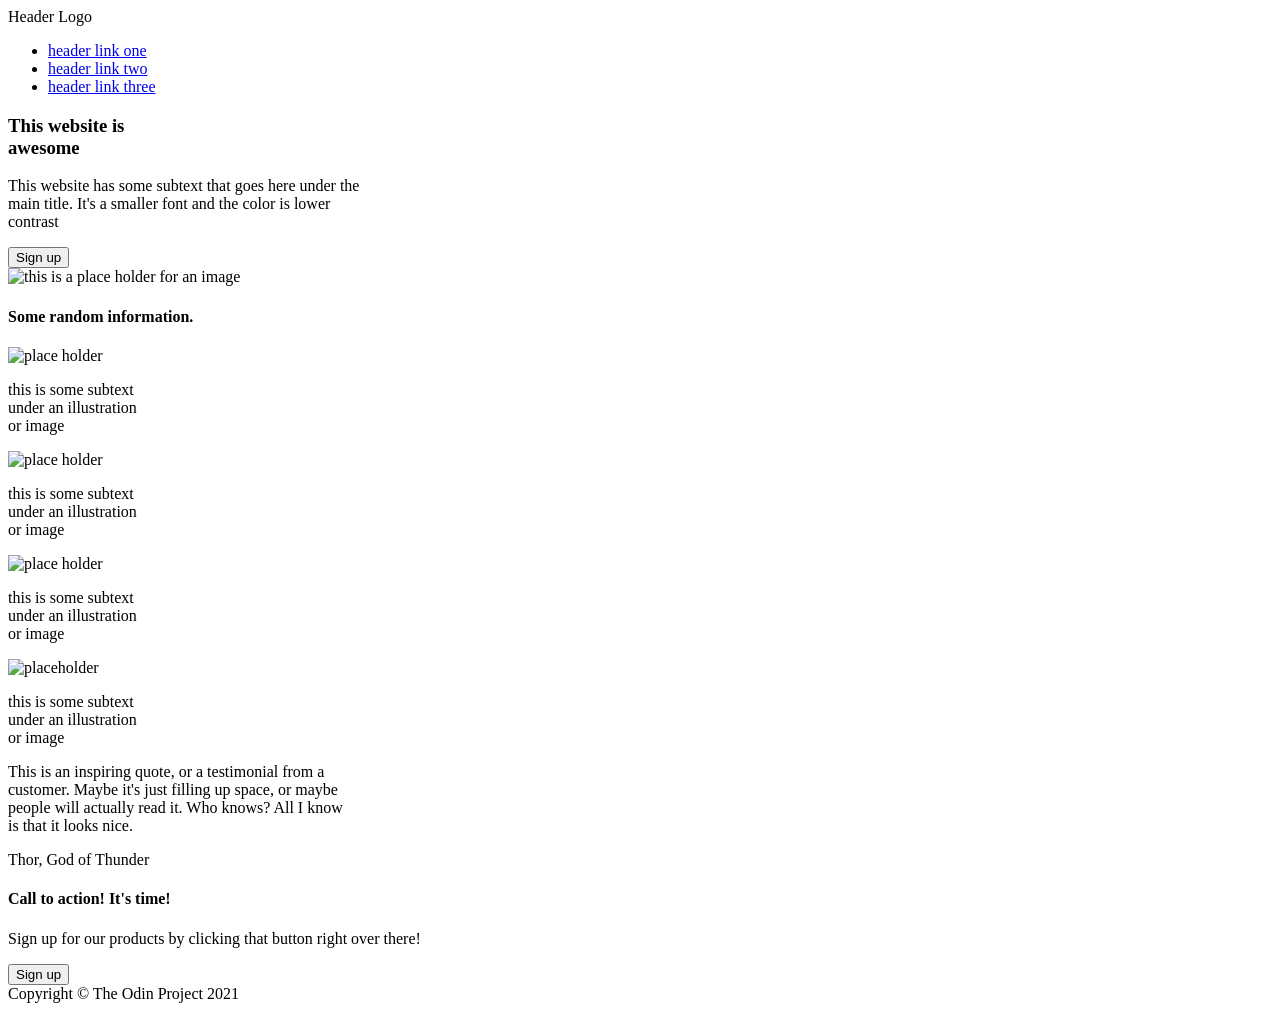
==== landing-page-website.html @ 317e71fa "add website layout" ====
<!DOCTYPE html>
<html lang="en">
<head>
    <meta charset="UTF-8">
    <meta name="viewport" content="width=device-width, initial-scale=1.0">
    <title>Landing Page</title>
</head>
<body>
    <div class="header">Header Logo</div>
    <div class="links">
        <ul>
        <li><a href="url">header link one</a></li>
        <li><a href="url">header link two</a></li>
        <li><a href="url">header link three</a></li>
        </ul>
    </div>

    <h3>This website is<br>awesome</h3>
    <p>This website has some subtext that goes here under the<br>main title. It's a smaller font and the color is lower<br> contrast</p>

    <button>Sign up</button>

    <div class="first-image">
    <img src="" alt="this is a place holder for an image"></div>

    <h4>Some random information.</h4>

    <img src="" alt="place holder">
    <p>this is some subtext<br>under an illustration<br>or image</p>
    <img src="" alt="place holder">
    <p>this is some subtext<br>under an illustration<br>or image</p>
    <img src="" alt="place holder">
    <p>this is some subtext<br>under an illustration<br>or image</p>
    <img src="" alt="placeholder">
    <p>this is some subtext<br>under an illustration<br>or image</p>

    <p>This is an inspiring quote, or a testimonial from a<br>customer. Maybe it's just filling up space, or maybe<br> people will actually read it. Who knows? All I know<br> is that it looks nice.</p>
    <p>Thor, God of Thunder</p>

    <h4>Call to action! It's time!</h4>
    <p>Sign up for our products by clicking that button right over there!</p>

    <button>Sign up</button>

    <div class="footer">Copyright © The Odin Project 2021
    </div>
    

    
</body>
</html>
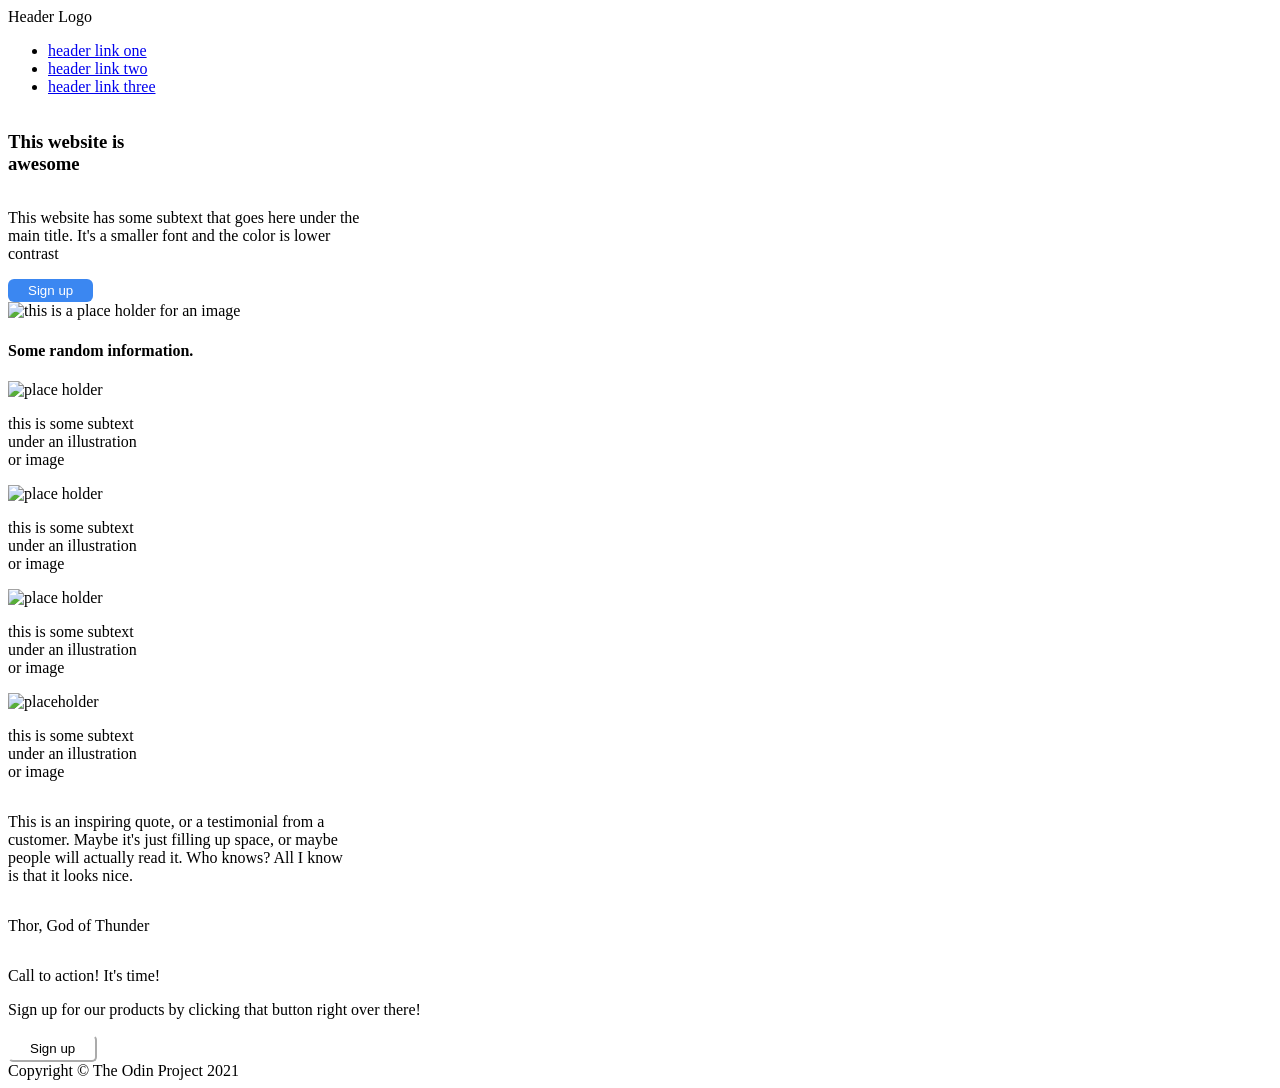
==== commit 121e530c: "add new div container to call to action section" ====
--- a/landing-page-website.html
+++ b/landing-page-website.html
@@ -1,6 +1,7 @@
 <!DOCTYPE html>
 <html lang="en">
 <head>
+    <link rel="stylesheet" href="style.css">
     <meta charset="UTF-8">
     <meta name="viewport" content="width=device-width, initial-scale=1.0">
     <title>Landing Page</title>
@@ -17,8 +18,10 @@
 
     <h3>This website is<br>awesome</h3>
     <p>This website has some subtext that goes here under the<br>main title. It's a smaller font and the color is lower<br> contrast</p>
-
+     
+    <div class="button-1">
     <button>Sign up</button>
+    </div>
 
     <div class="first-image">
     <img src="" alt="this is a place holder for an image"></div>
@@ -37,10 +40,16 @@
     <p>This is an inspiring quote, or a testimonial from a<br>customer. Maybe it's just filling up space, or maybe<br> people will actually read it. Who knows? All I know<br> is that it looks nice.</p>
     <p>Thor, God of Thunder</p>
 
-    <h4>Call to action! It's time!</h4>
+    <div class="bottom-text-button">
+    <div class="bottom-left-text">
+    <p>Call to action! It's time!</p>
     <p>Sign up for our products by clicking that button right over there!</p>
+    </div>
 
+    <div class="button-2">
     <button>Sign up</button>
+    </div>
+    </div>
 
     <div class="footer">Copyright © The Odin Project 2021
     </div>
--- a/style.css
+++ b/style.css
@@ -0,0 +1,19 @@
+body {
+    display: flex;
+    flex-direction: column;
+}
+.button-1 button {
+    background-color: hsl(215, 87%, 59%);
+    border: none;
+    border-radius: 6px;
+    color: white;
+    padding: 4px 20px;
+}
+
+.button-2 button {
+    background-color: transparent;
+    border-color: white;
+    padding: 4px 20px;
+    border-radius: 5px;
+
+}
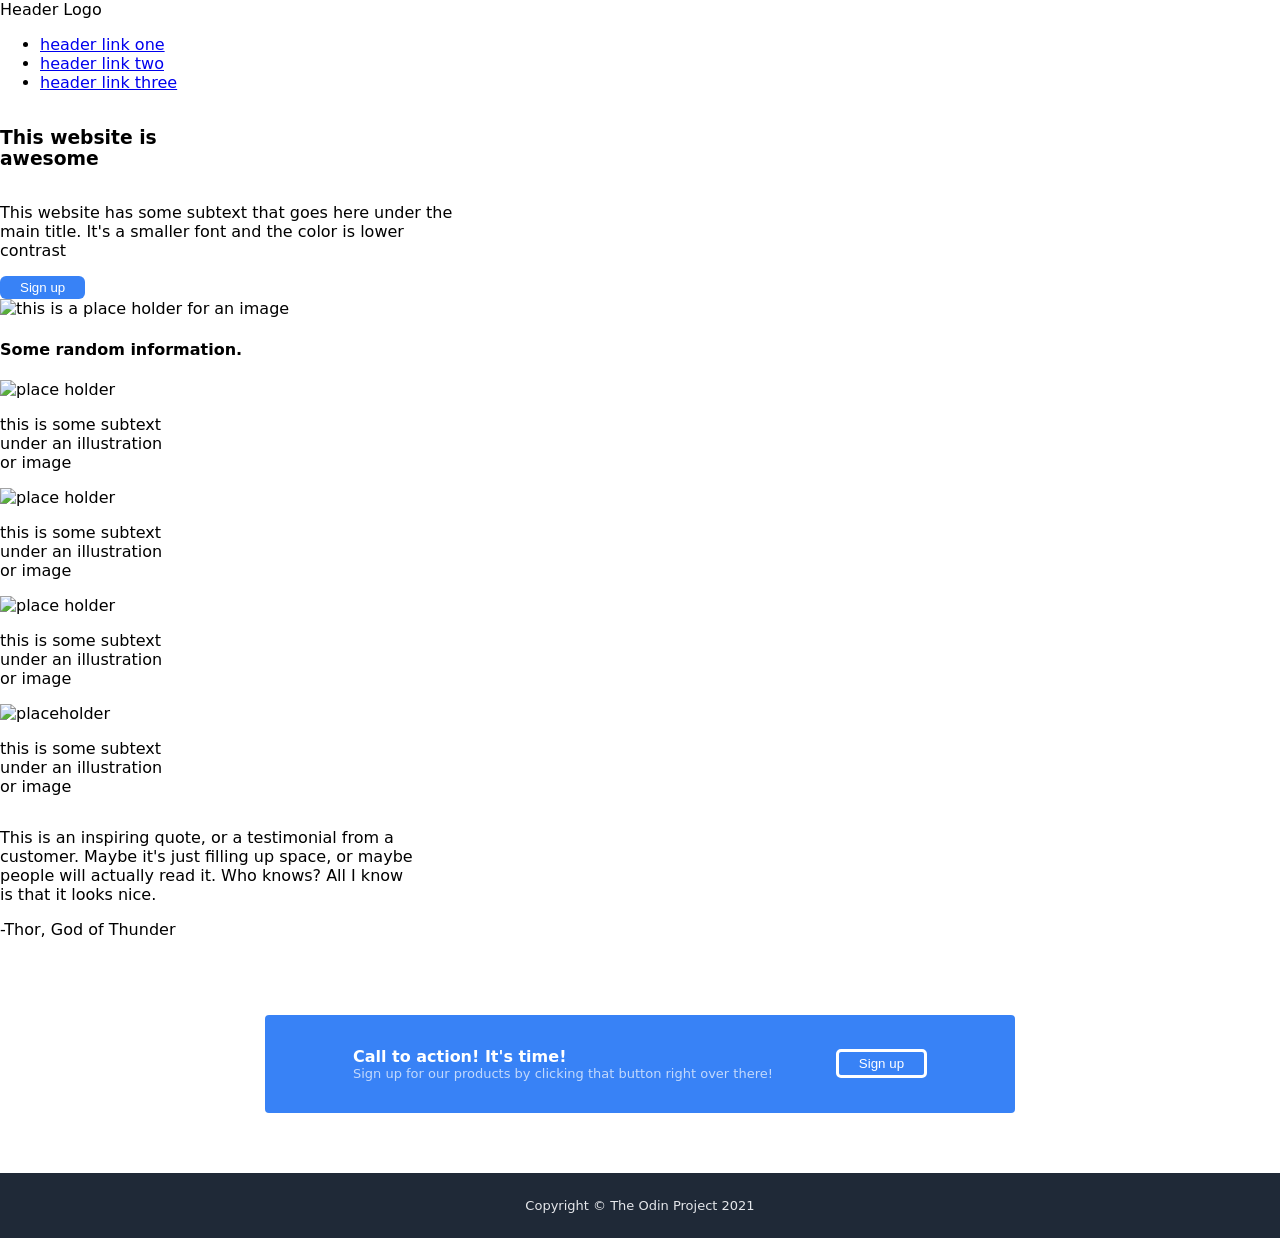
==== commit b631dfce: "add container div to quote and add - to thor god of thunder" ====
--- a/landing-page-website.html
+++ b/landing-page-website.html
@@ -36,9 +36,11 @@
     <p>this is some subtext<br>under an illustration<br>or image</p>
     <img src="" alt="placeholder">
     <p>this is some subtext<br>under an illustration<br>or image</p>
-
+    
+    <div class="quote">
     <p>This is an inspiring quote, or a testimonial from a<br>customer. Maybe it's just filling up space, or maybe<br> people will actually read it. Who knows? All I know<br> is that it looks nice.</p>
-    <p>Thor, God of Thunder</p>
+    <p>-Thor, God of Thunder</p>
+    </div>
 
     <div class="bottom-text-button">
     <div class="bottom-left-text">
--- a/style.css
+++ b/style.css
@@ -1,9 +1,12 @@
 body {
     display: flex;
     flex-direction: column;
+    font-family: system-ui, -apple-system, BlinkMacSystemFont, 'Segoe UI', Roboto, Oxygen, Ubuntu, Cantarell, 'Open Sans', 'Helvetica Neue', sans-serif;
+    margin: 0px;
+    padding: 0px;
 }
 .button-1 button {
-    background-color: hsl(215, 87%, 59%);
+    background-color: #3882F6;
     border: none;
     border-radius: 6px;
     color: white;
@@ -12,8 +15,51 @@
 
 .button-2 button {
     background-color: transparent;
-    border-color: white;
+    border: solid white;
     padding: 4px 20px;
     border-radius: 5px;
+    color: white;
+    
+}
 
-}+.bottom-text-button {
+    display: flex;
+    background-color: #3882F6;
+    justify-content: space-evenly;
+    align-items: center;
+    width: 700px;
+    padding: 32px 25px;
+    margin: 60px auto;
+    border-radius: 4px;
+
+}
+
+.bottom-left-text {
+    display: flex;
+    flex-direction: column;
+    color: white;
+
+}
+
+.bottom-left-text p {
+    padding: 0px;
+    margin: 0px;
+}
+
+.bottom-left-text > p:first-child {
+    font-weight: bold;
+}
+
+.bottom-left-text p:nth-child(2){
+    color: rgba(255, 255, 255, 0.693);
+    font-size: 13px;
+}
+
+.footer {
+    display: flex;
+    justify-content: center;
+    background-color: #1F2937;
+    color: #E5E7EB;
+    padding: 25px;
+    font-size: 13px;
+}
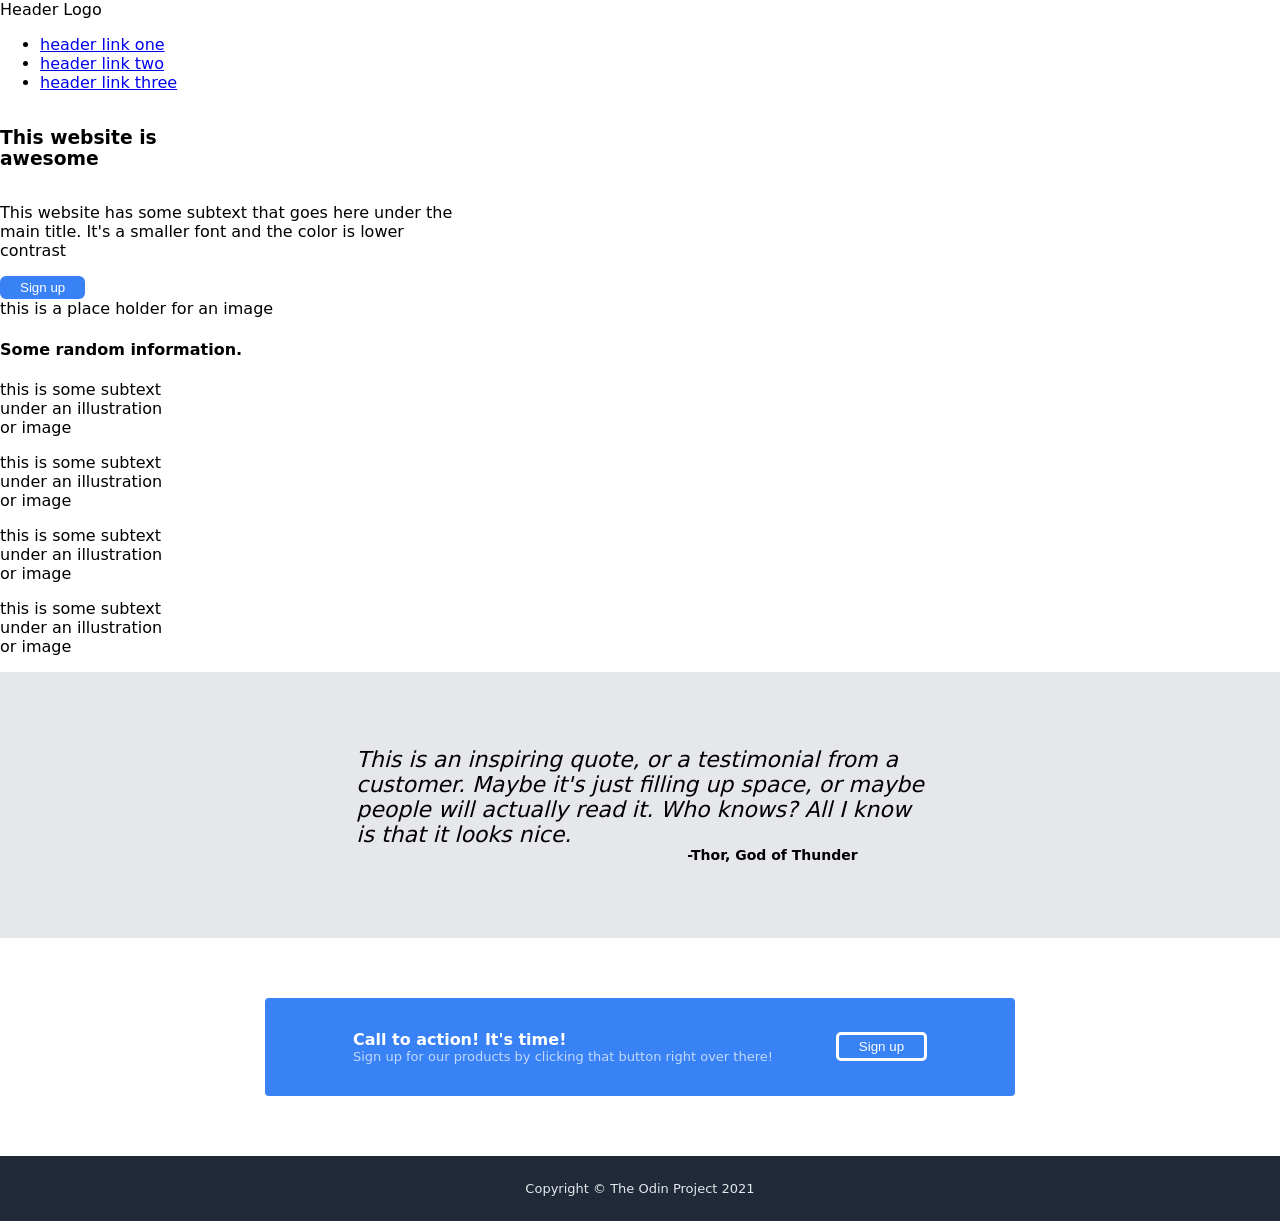
==== commit 56ce47a7: "add div containers to information section" ====
--- a/landing-page-website.html
+++ b/landing-page-website.html
@@ -23,19 +23,30 @@
     <button>Sign up</button>
     </div>
 
-    <div class="first-image">
-    <img src="" alt="this is a place holder for an image"></div>
-
+    <div class="image-placeholder">this is a place holder for an image</div>
+    
+    <div class="info-container">
     <h4>Some random information.</h4>
-
-    <img src="" alt="place holder">
+     
+    <div class="info-images">
+     <div class="image-1">
+    <div class="placeholder"></div>
     <p>this is some subtext<br>under an illustration<br>or image</p>
-    <img src="" alt="place holder">
+    </div>
+    <div class="image-2">
+    <div class="placeholder"></div>
     <p>this is some subtext<br>under an illustration<br>or image</p>
-    <img src="" alt="place holder">
+    </div>
+    <div class="image-3">
+    <div class="placeholder"></div>
     <p>this is some subtext<br>under an illustration<br>or image</p>
-    <img src="" alt="placeholder">
+    </div>
+    <div class="image-4">
+    <div class="placeholder"></div>
     <p>this is some subtext<br>under an illustration<br>or image</p>
+    </div>
+    </div>
+    </div>
     
     <div class="quote">
     <p>This is an inspiring quote, or a testimonial from a<br>customer. Maybe it's just filling up space, or maybe<br> people will actually read it. Who knows? All I know<br> is that it looks nice.</p>
--- a/style.css
+++ b/style.css
@@ -63,3 +63,28 @@
     padding: 25px;
     font-size: 13px;
 }
+
+.quote {
+    display: flex;
+    flex-direction: column;
+    align-items: center;
+    background-color: #E5E7EB;
+    padding: 75px;
+    font-style: italic;   
+}
+
+.quote p {
+    margin: 0px;
+    font-weight: lighter;
+    font-style: italic;
+    font-size: 22px;
+    
+}
+
+.quote p:nth-child(2) {
+   margin-left: 265px;
+   font-size: 14px;
+   font-weight: 700;
+   font-style: normal;
+   
+}
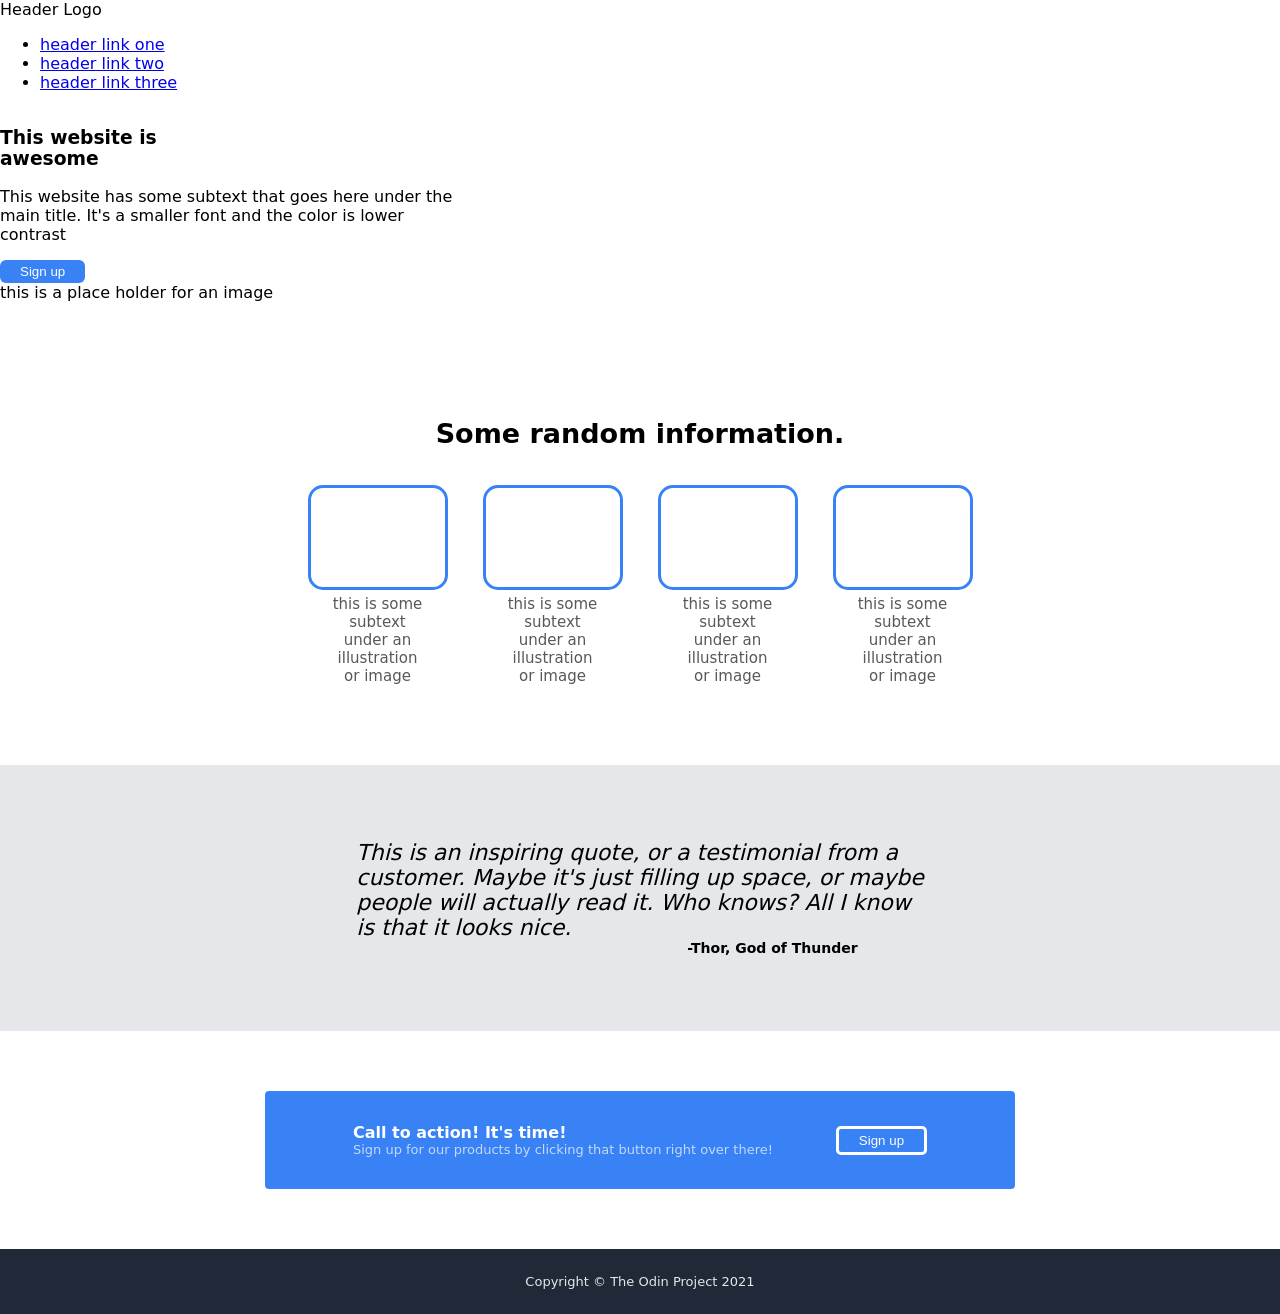
==== commit ed432be5: "add div container to main title and image placeholder" ====
--- a/landing-page-website.html
+++ b/landing-page-website.html
@@ -16,14 +16,18 @@
         </ul>
     </div>
 
+    <div class="main-placeholder">
+    <div class="main-left">
     <h3>This website is<br>awesome</h3>
     <p>This website has some subtext that goes here under the<br>main title. It's a smaller font and the color is lower<br> contrast</p>
      
     <div class="button-1">
     <button>Sign up</button>
     </div>
+    </div>
 
     <div class="image-placeholder">this is a place holder for an image</div>
+    </div>
     
     <div class="info-container">
     <h4>Some random information.</h4>
--- a/style.css
+++ b/style.css
@@ -31,14 +31,12 @@
     padding: 32px 25px;
     margin: 60px auto;
     border-radius: 4px;
-
 }
 
 .bottom-left-text {
     display: flex;
     flex-direction: column;
     color: white;
-
 }
 
 .bottom-left-text p {
@@ -87,4 +85,46 @@
    font-weight: 700;
    font-style: normal;
    
+}
+
+.info-container {
+    display: flex;
+    flex-direction: column;
+    align-items: center;
+    padding: 30px;
+    margin: 50px;
+}
+
+.info-images {
+    display: flex;
+    gap: 35px;
+    flex-wrap: wrap;
+}
+
+.image-1, 
+.image-2, 
+.image-3, 
+.image-4 {
+    display: flex;
+    flex-direction: column;
+    width: 140px;
+    height: 200px;
+    text-align: center;
+}
+
+.placeholder {
+    border: #3882F6 solid 3px;
+    height: 200px;
+    width: auto;
+    border-radius: 15px;
+}
+
+.info-images p {
+    margin: 5px 0px 0px 0px;
+    color: rgb(88, 88, 88);
+    font-size: 15px;
+}
+
+.info-container h4 {
+    font-size: 27px;
 }
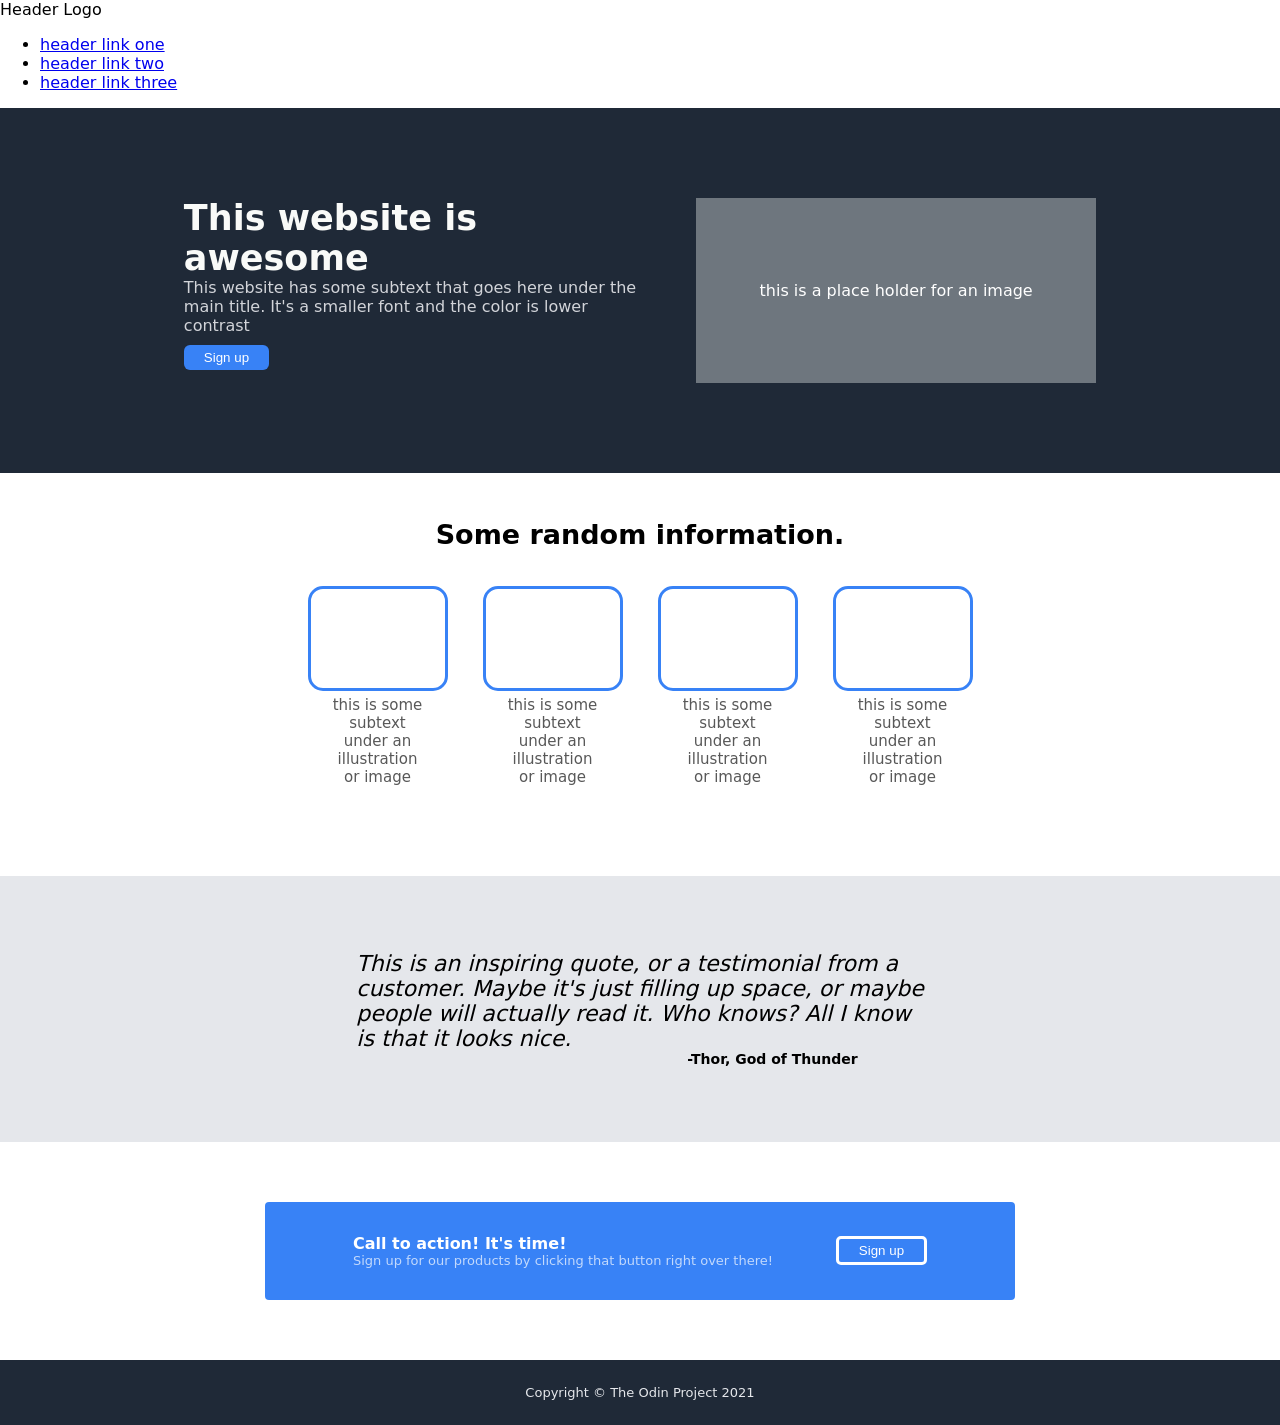
==== commit 03d93d2d: "add container div to header and links" ====
--- a/landing-page-website.html
+++ b/landing-page-website.html
@@ -7,6 +7,8 @@
     <title>Landing Page</title>
 </head>
 <body>
+
+    <div class="header-links">
     <div class="header">Header Logo</div>
     <div class="links">
         <ul>
@@ -14,6 +16,7 @@
         <li><a href="url">header link two</a></li>
         <li><a href="url">header link three</a></li>
         </ul>
+    </div>
     </div>
 
     <div class="main-placeholder">
--- a/style.css
+++ b/style.css
@@ -10,7 +10,8 @@
     border: none;
     border-radius: 6px;
     color: white;
-    padding: 4px 20px;
+    padding: 5px 20px;
+    margin-top: 10px;
 }
 
 .button-2 button {
@@ -91,8 +92,8 @@
     display: flex;
     flex-direction: column;
     align-items: center;
-    padding: 30px;
-    margin: 50px;
+    margin-top: 10px;
+    margin-bottom: 90px;
 }
 
 .info-images {
@@ -127,4 +128,46 @@
 
 .info-container h4 {
     font-size: 27px;
+}
+
+.main-placeholder {
+    display: flex;
+    justify-content: center;
+    background-color: #1F2937;
+    color: white;
+    padding: 90px;
+    gap: 60px;
+}
+
+.main-left {
+    display: flex;
+    flex-direction: column;
+}
+
+.main-left h3 {
+    padding: 0px;
+    margin: 0px;
+    color: #F9FAF8;
+    font-size: 35px;
+
+}
+
+.main-left p {
+    margin: 0px;
+    padding: 0px;
+    color: #e5e7ebe6;
+    font-size: 16px;
+    font-weight: 200;
+
+}
+
+.image-placeholder {
+    background-color: #6e767e;
+    text-align: center;
+    display: flex;
+    align-items: center;
+    width: 400px;
+    height: 185px;
+    justify-content: center;
+
 }
